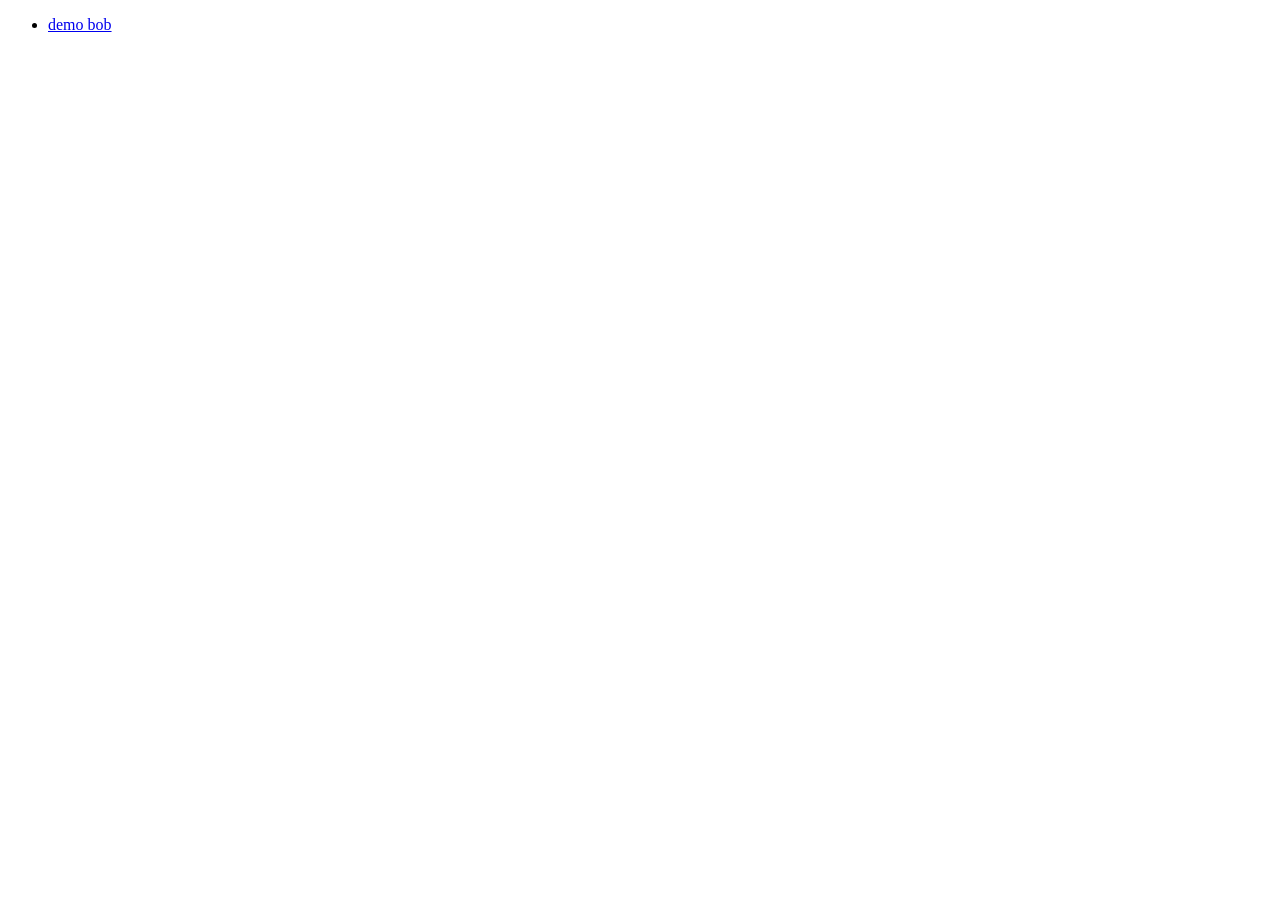
==== index.html @ 58da770c "chore: demo-bob inital setup, chore: root navigation" ====
<!doctype html>
<html lang="en">
  <head>
    <meta charset="UTF-8" />
    <meta name="viewport" content="width=device-width, initial-scale=1.0" />
    <title>ld59 root</title>
  </head>
  <body>
    <ul>
      <li>
        <a href="./demo-bob/">demo bob</a>
      </li>
    </ul>
  </body>
</html>
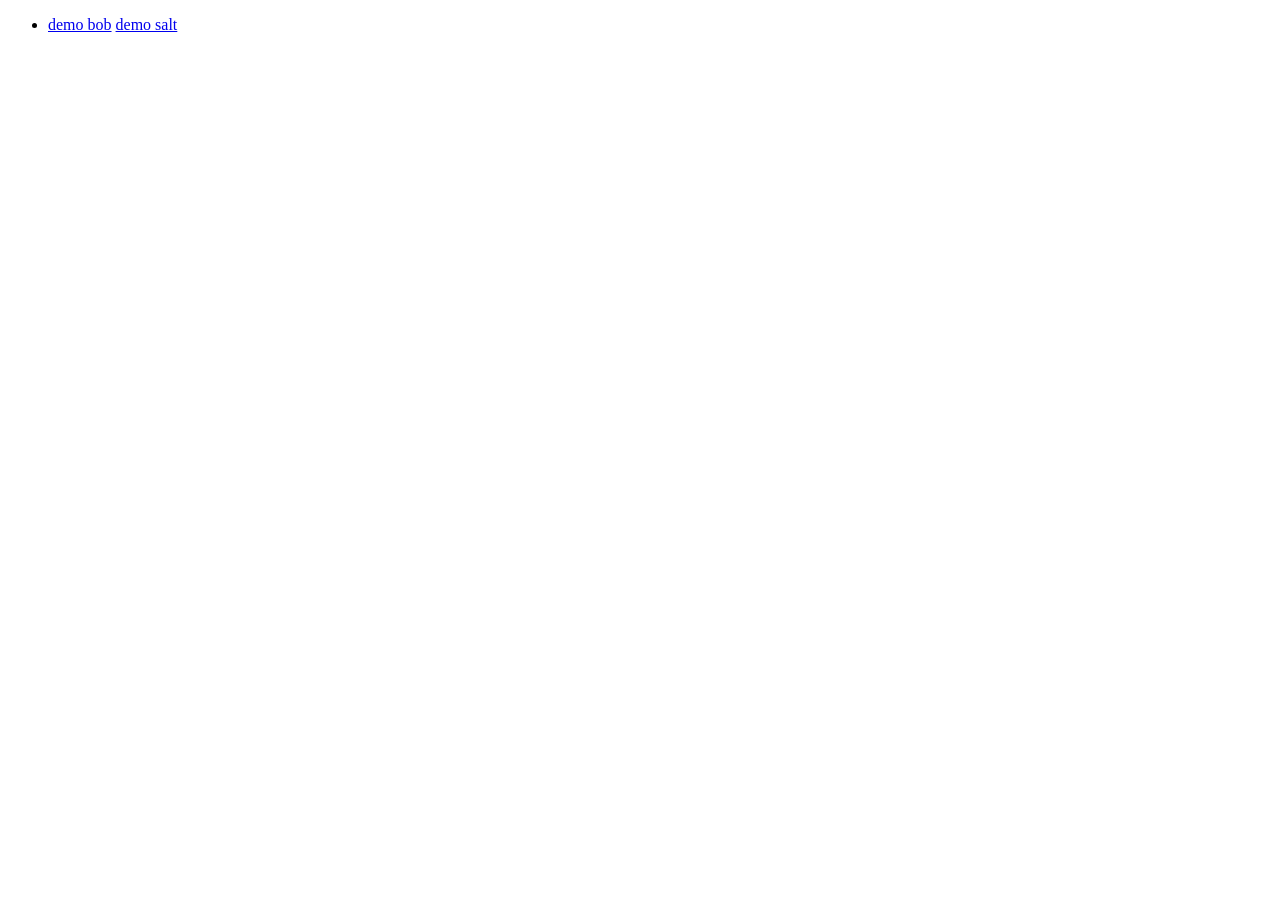
==== commit 16c98c9e: "chore: add link to salt game" ====
--- a/index.html
+++ b/index.html
@@ -9,6 +9,7 @@
     <ul>
       <li>
         <a href="./demo-bob/">demo bob</a>
+        <a href="./demo-salt/">demo salt</a>
       </li>
     </ul>
   </body>
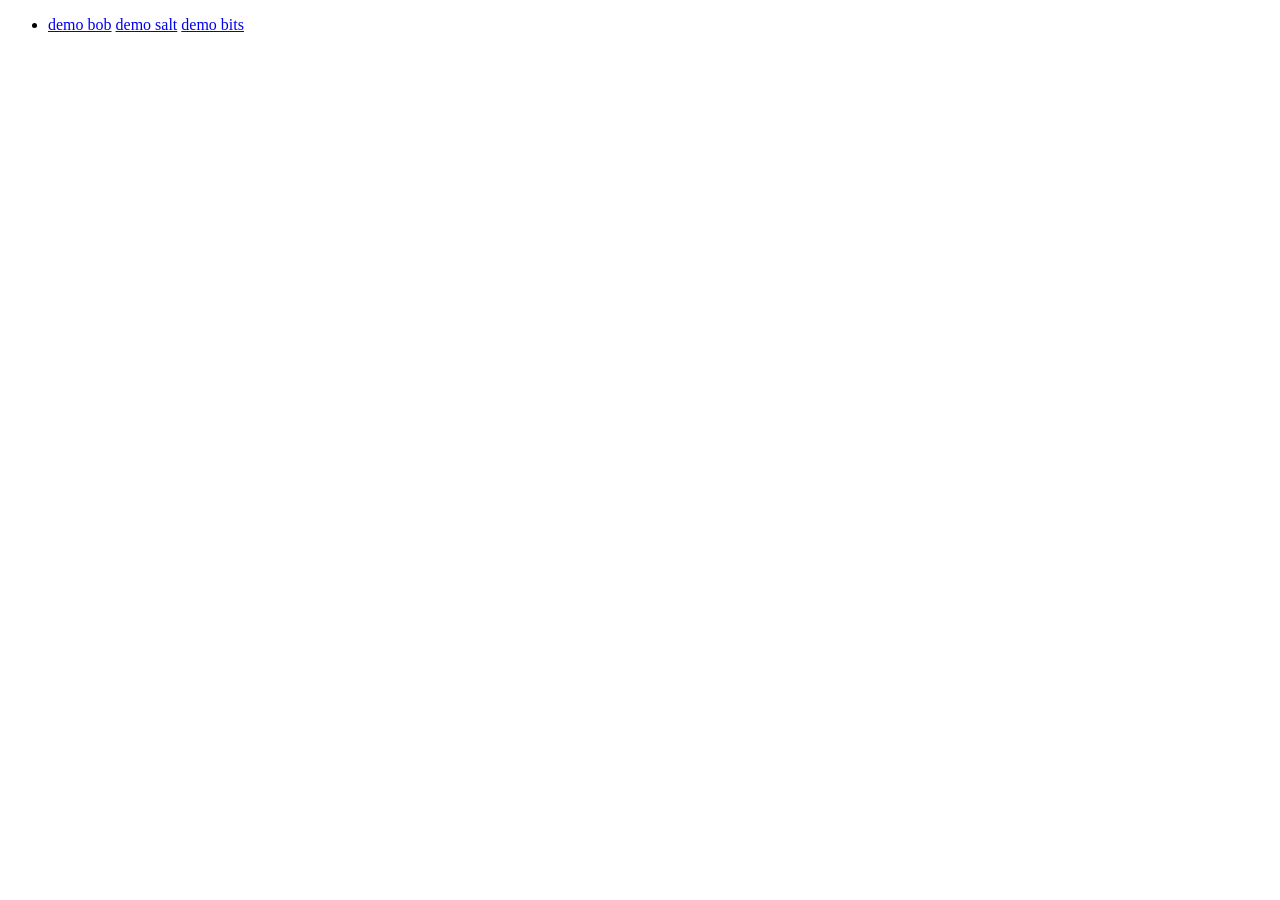
==== commit bb59bcfe: "feat: demo bits impl + levels" ====
--- a/index.html
+++ b/index.html
@@ -10,6 +10,7 @@
       <li>
         <a href="./demo-bob/">demo bob</a>
         <a href="./demo-salt/">demo salt</a>
+        <a href="./demo-bits/">demo bits</a>
       </li>
     </ul>
   </body>
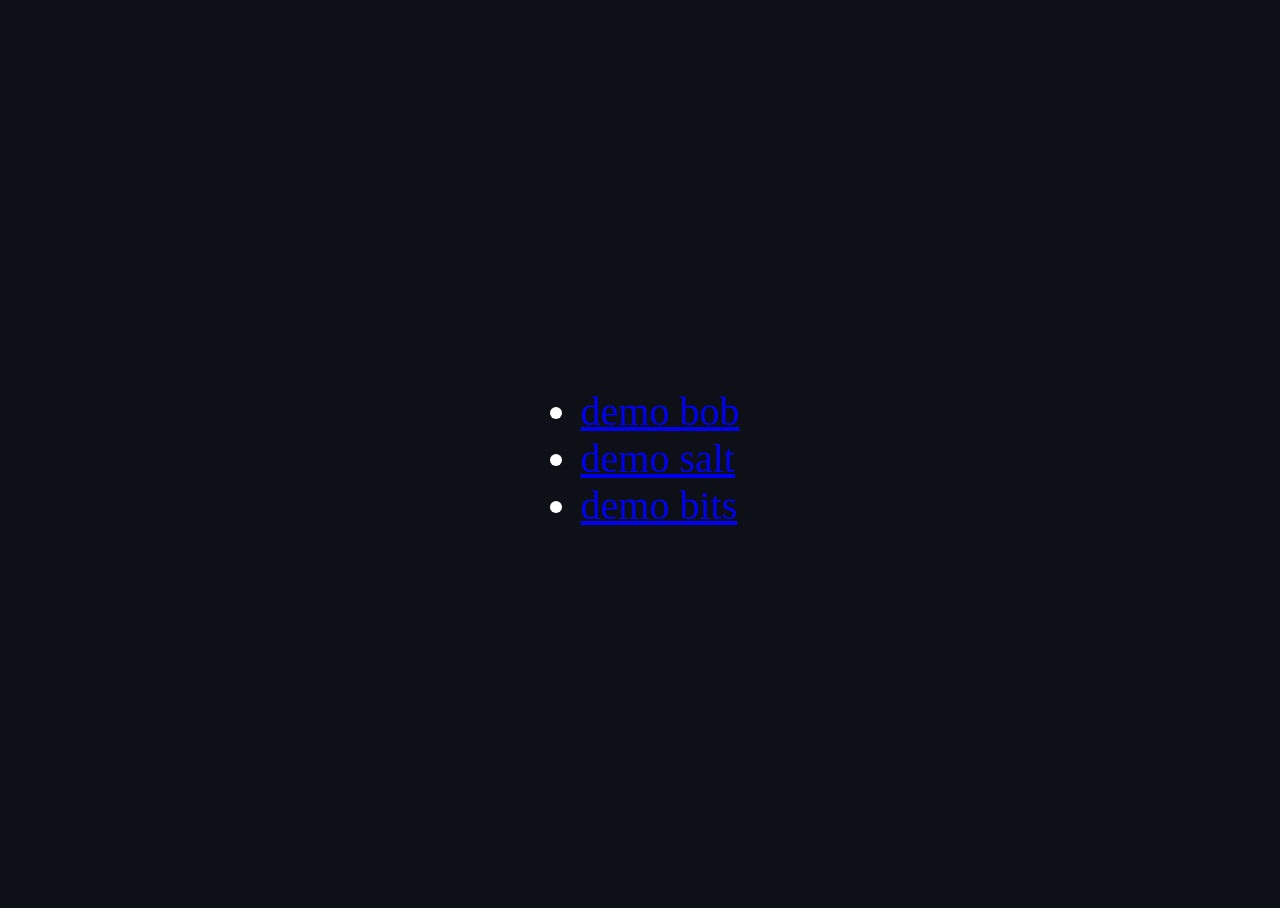
==== commit ee7de113: "fix: index links" ====
--- a/index.html
+++ b/index.html
@@ -4,12 +4,31 @@
     <meta charset="UTF-8" />
     <meta name="viewport" content="width=device-width, initial-scale=1.0" />
     <title>ld59 root</title>
+    <style>
+      html {
+        background: #0d1117;
+        color: white;
+        height: 100vh;
+      }
+
+      body {
+        display: flex;
+        align-items: center;
+        justify-content: center;
+        height: inherit;
+        font-size: 40px;
+      }
+    </style>
   </head>
   <body>
     <ul>
       <li>
         <a href="./demo-bob/">demo bob</a>
+      </li>
+      <li>
         <a href="./demo-salt/">demo salt</a>
+      </li>
+      <li>
         <a href="./demo-bits/">demo bits</a>
       </li>
     </ul>
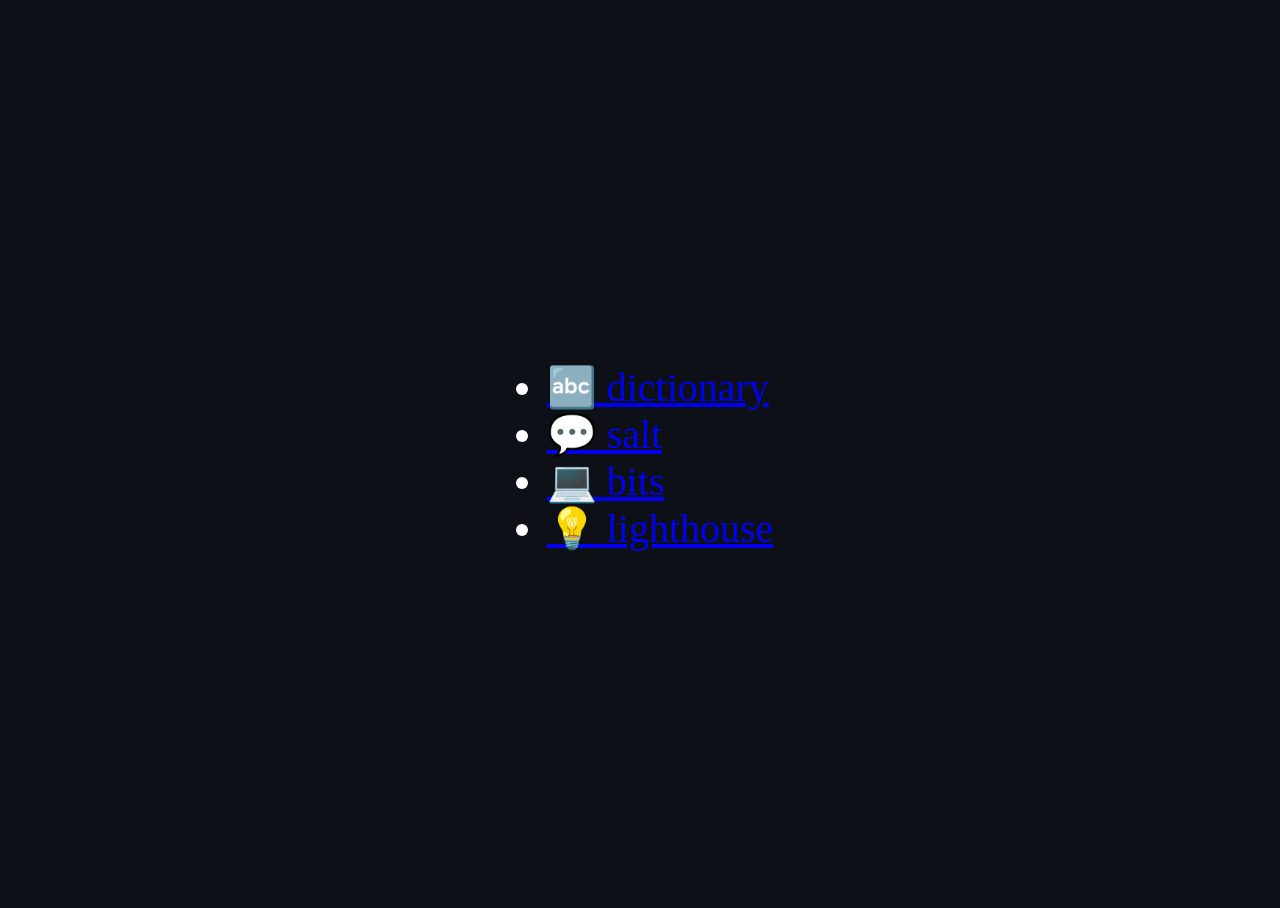
==== commit a8aaba0c: "chore: update main page" ====
--- a/index.html
+++ b/index.html
@@ -23,13 +23,16 @@
   <body>
     <ul>
       <li>
-        <a href="./demo-bob/">demo bob</a>
+        <a href="./demo-bob/">🔤 dictionary</a>
       </li>
       <li>
-        <a href="./demo-salt/">demo salt</a>
+        <a href="./demo-salt/">💬 salt</a>
       </li>
       <li>
-        <a href="./demo-bits/">demo bits</a>
+        <a href="./demo-bits/">💻 bits</a>
+      </li>
+      <li>
+        <a href="./demo-lighthouse/">💡 lighthouse</a>
       </li>
     </ul>
   </body>
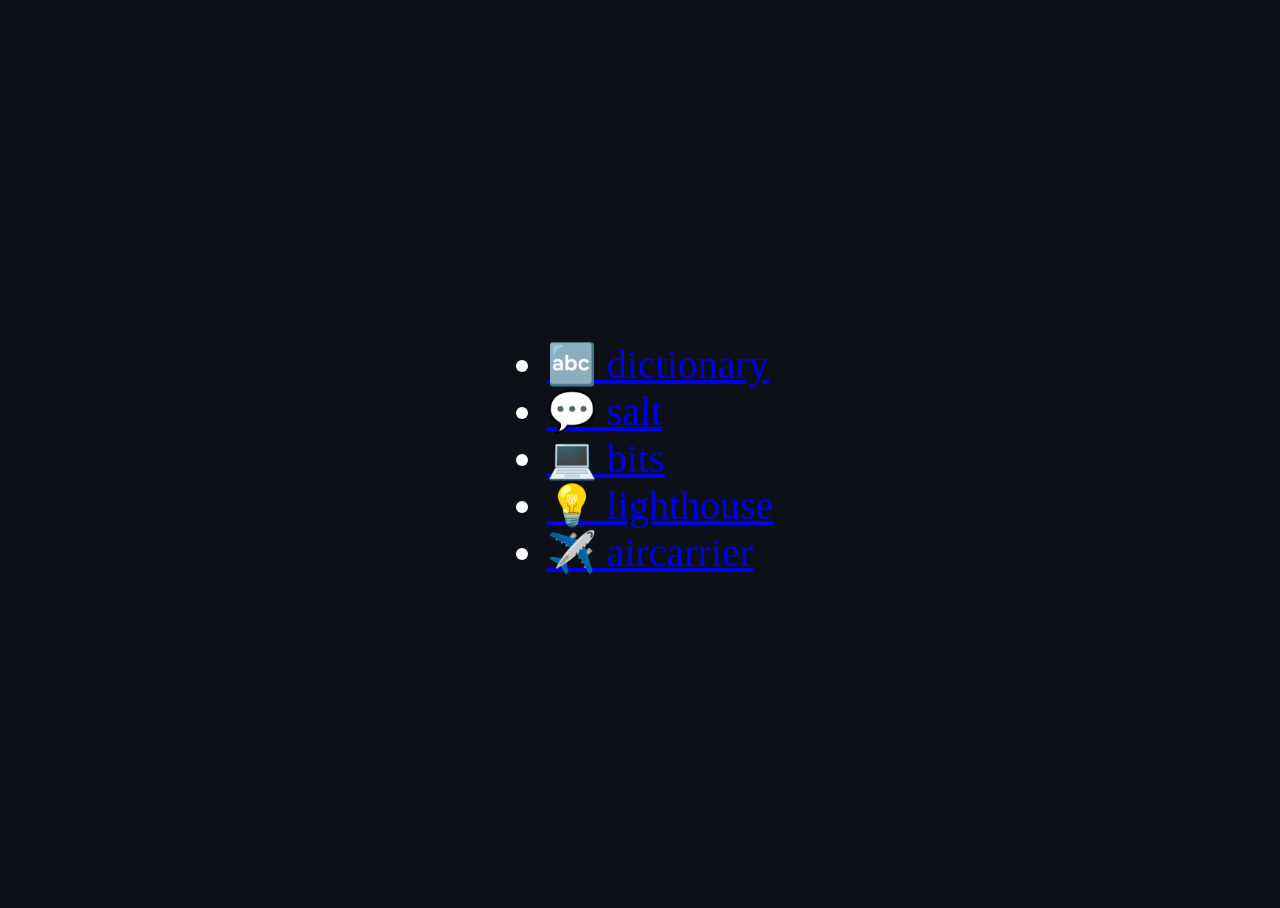
==== commit 5c76f64f: "feat: lighthouse demo impl WIP" ====
--- a/index.html
+++ b/index.html
@@ -34,6 +34,9 @@
       <li>
         <a href="./demo-lighthouse/">💡 lighthouse</a>
       </li>
+      <li>
+        <a href="./demo-aircarrier/">✈️ aircarrier</a>
+      </li>
     </ul>
   </body>
 </html>
